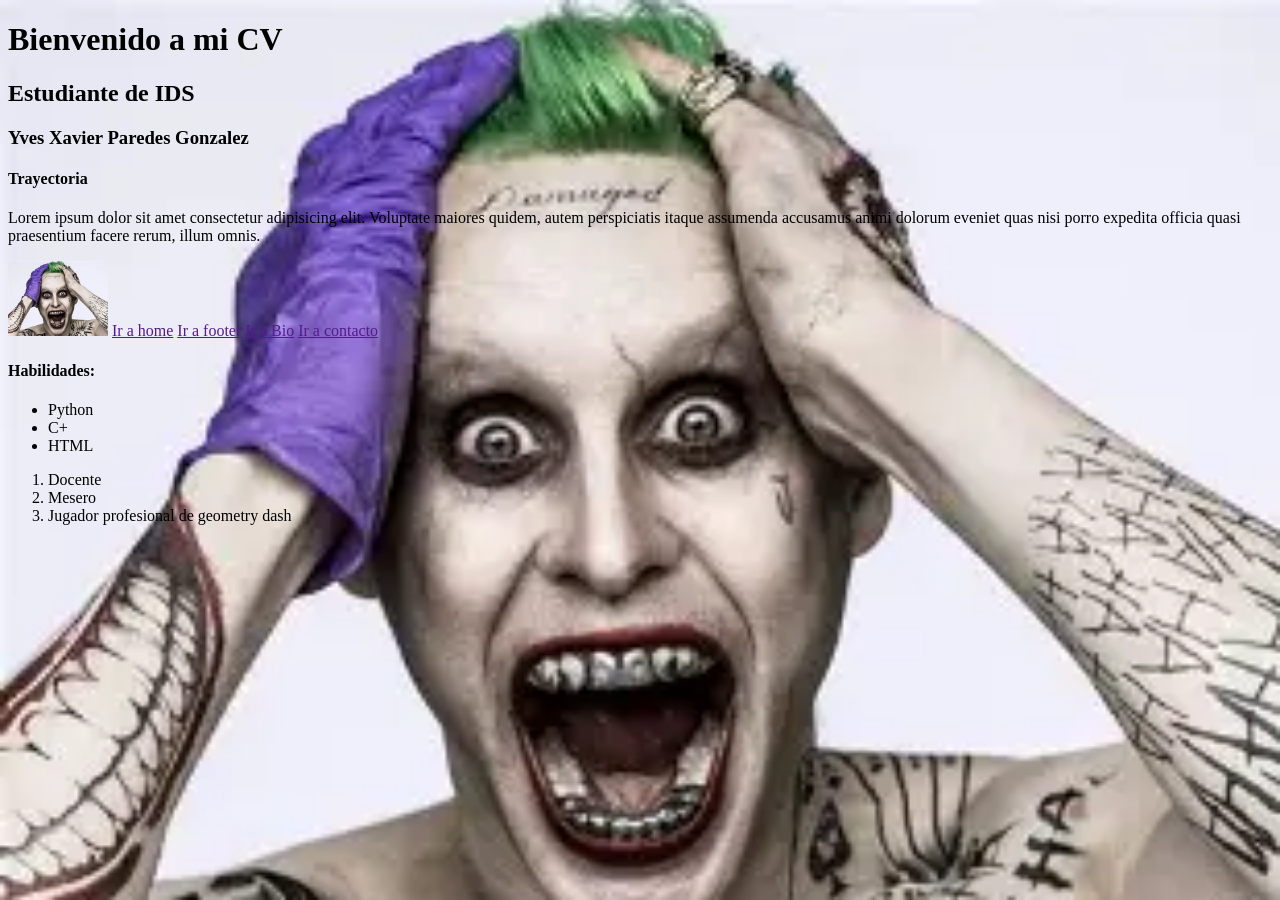
==== index.html @ 7e27b4fa "Add files via upload" ====
<!DOCTYPE html>
<html>
    <head>
        <meta charset="utf-8">
        <meta name="viewport" content="
        width=device-width, initial-scale=1">
        <title></title>
        <style>
            body{
               
        background-image: url('locura.png');
        background-size: cover;
        background-repeat: no-repeat;
            }
        </style>
        <body>
            <h1>Bienvenido a mi CV</h1>
            
            <h2>Estudiante de IDS</h2>

            <h3>Yves Xavier Paredes Gonzalez</h3>

            <h4>Trayectoria</h4>

            <p>
                Lorem ipsum dolor sit amet consectetur adipisicing elit. Voluptate maiores quidem, autem perspiciatis itaque assumenda accusamus animi dolorum eveniet quas nisi porro expedita officia quasi praesentium facere rerum, illum omnis.
            </p>

            <img width="100" src="locura.png" alt="locura">

            <a href="">Ir a home</a>
            <a href="">Ir a footer</a>
            <a href="">Ir a Bio</a>
            <a href="">Ir a contacto</a>

            <h4>Habilidades:</h4>

            <ul>
                <li>Python</li>
                <li>
                    C+
                </li>
                <li>
                    HTML
                </li>
            </ul>
            
            <ol>
                <li>Docente</li>
                <li>Mesero</li>
                <li>Jugador profesional de geometry dash</li>
            </ol>
                    
        </body>
    </head>
</html>
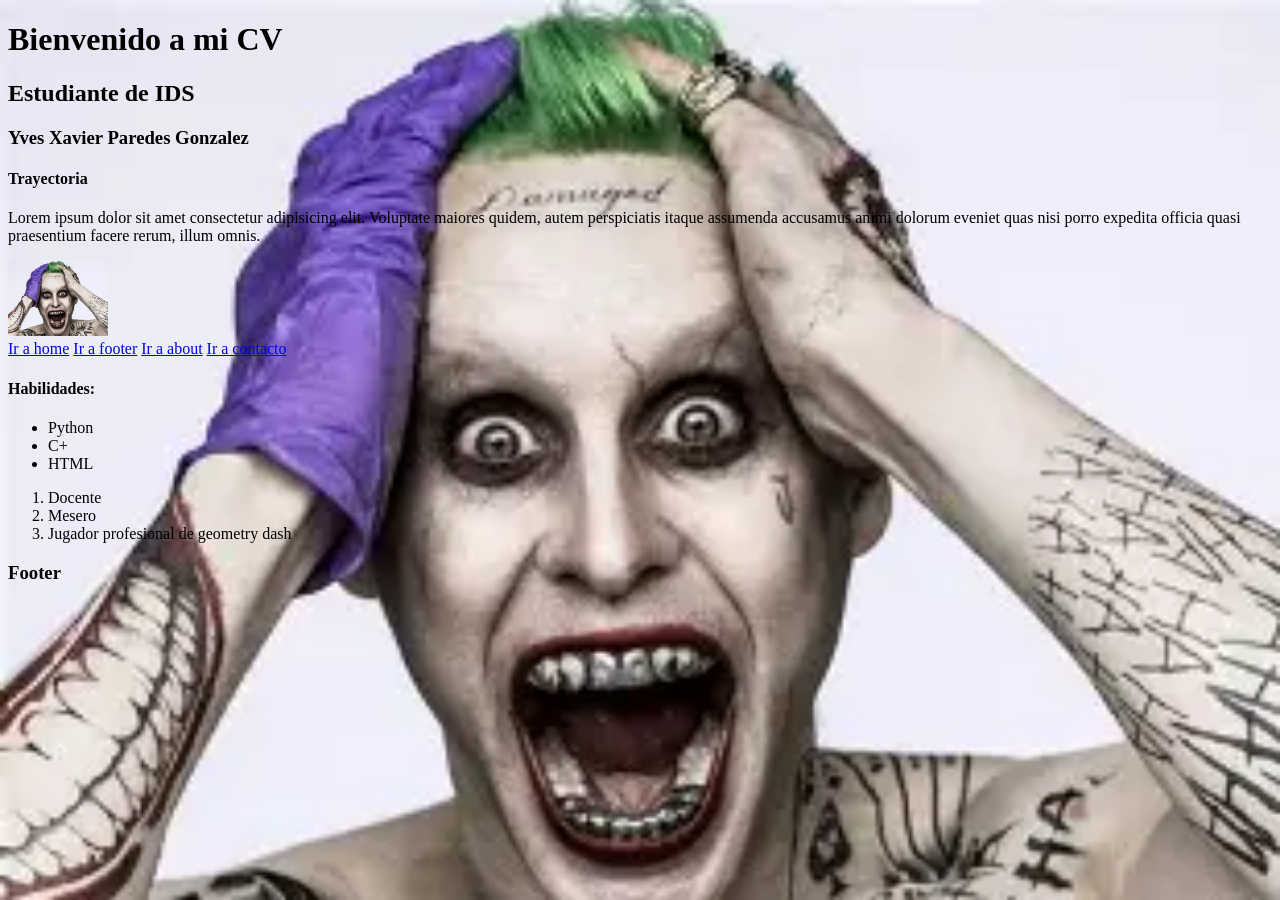
==== commit d61c66f1: "Add files via upload" ====
--- a/index.html
+++ b/index.html
@@ -27,12 +27,17 @@
             </p>
 
             <img width="100" src="locura.png" alt="locura">
-
-            <a href="">Ir a home</a>
-            <a href="">Ir a footer</a>
-            <a href="">Ir a Bio</a>
-            <a href="">Ir a contacto</a>
-
+            
+            
+        <div id=""enlaces>
+        
+            <a href="index.html">Ir a home</a>
+            <a href="#footer">Ir a footer</a>
+            <a href="about.html">Ir a about</a>
+            <a href="contact.html">Ir a contacto</a>
+            
+        </div>
+            
             <h4>Habilidades:</h4>
 
             <ul>
@@ -50,6 +55,14 @@
                 <li>Mesero</li>
                 <li>Jugador profesional de geometry dash</li>
             </ol>
+
+            <div id="footer">
+                <h3>
+                    Footer
+                </h3>
+            </div>
+
+            <br><br><br><br><br><br><br><br><br><br><br>
                     
         </body>
     </head>
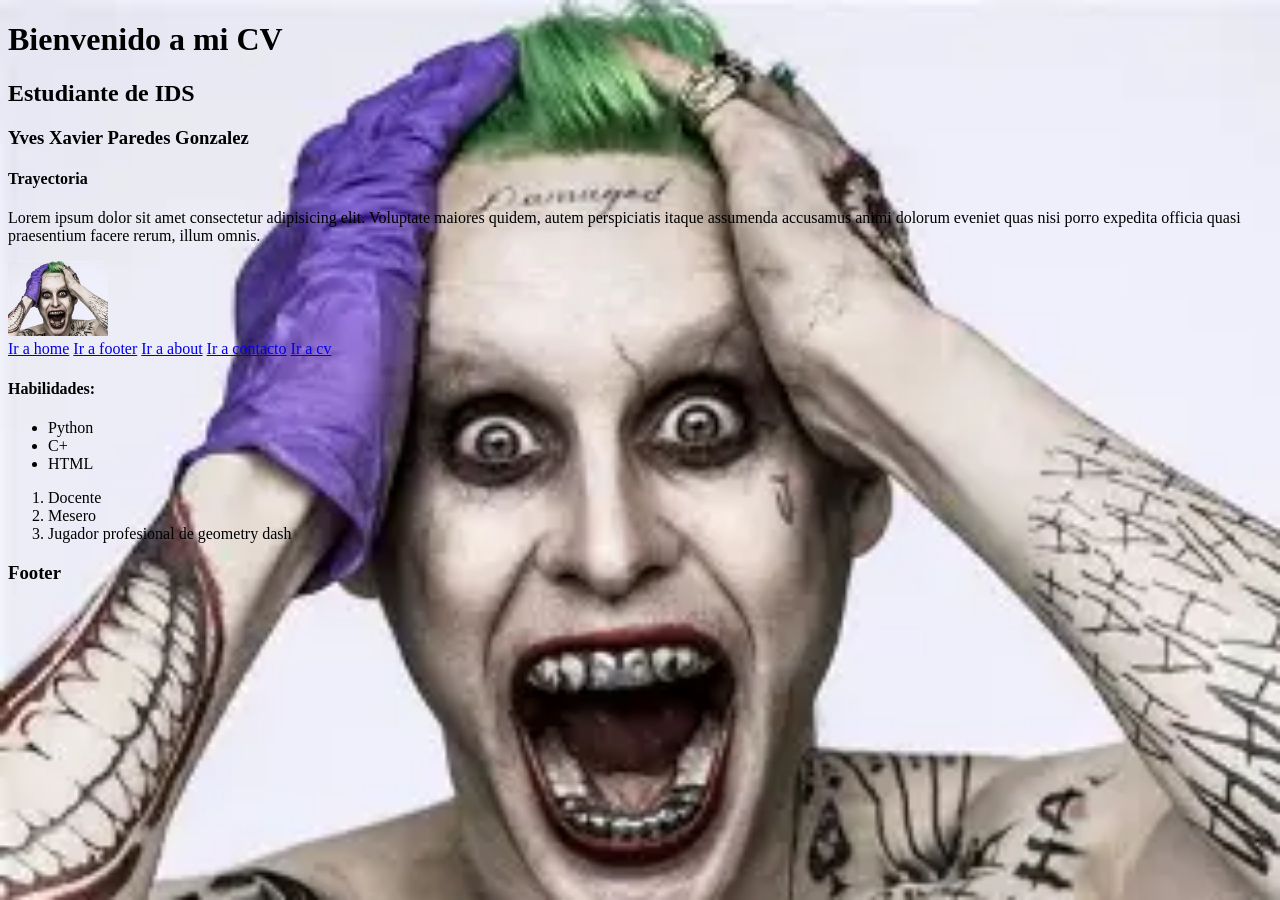
==== commit ad90e97d: "Add files via upload" ====
--- a/index.html
+++ b/index.html
@@ -35,6 +35,7 @@
             <a href="#footer">Ir a footer</a>
             <a href="about.html">Ir a about</a>
             <a href="contact.html">Ir a contacto</a>
+            <a href="views/Work.html">Ir a cv</a>
             
         </div>
             
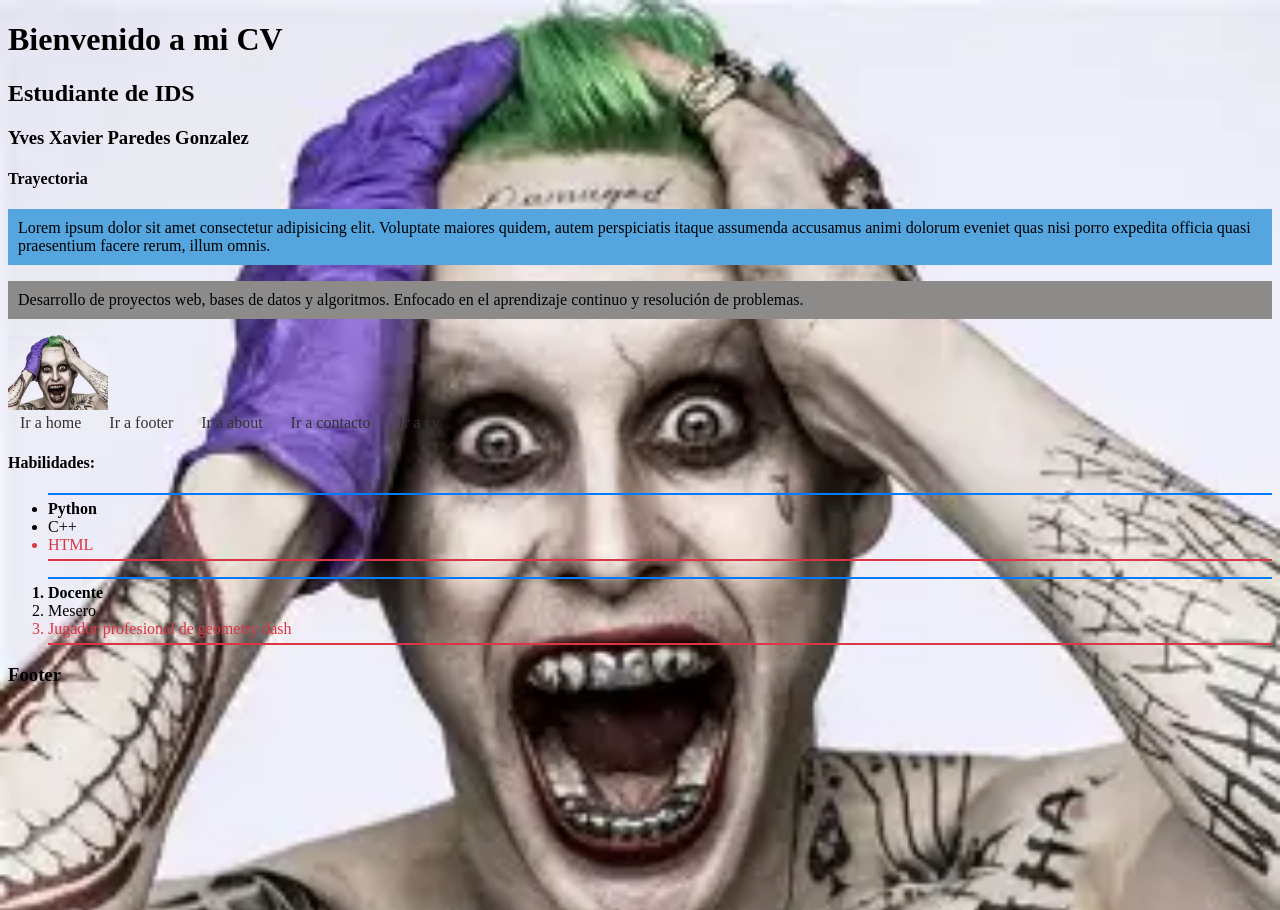
==== commit 533dd9f3: "Add files via upload" ====
--- a/index.html
+++ b/index.html
@@ -1,70 +1,56 @@
 <!DOCTYPE html>
-<html>
-    <head>
-        <meta charset="utf-8">
-        <meta name="viewport" content="
-        width=device-width, initial-scale=1">
-        <title></title>
-        <style>
-            body{
-               
-        background-image: url('locura.png');
-        background-size: cover;
-        background-repeat: no-repeat;
-            }
-        </style>
-        <body>
-            <h1>Bienvenido a mi CV</h1>
-            
-            <h2>Estudiante de IDS</h2>
+<html lang="es">
+<head>
+    <meta charset="utf-8">
+    <meta name="viewport" content="width=device-width, initial-scale=1">
+    <title>CV - Yves Xavier</title>
+    <link rel="stylesheet" href="public/style.css">
+</head>
+<body>
+    <h1>Bienvenido a mi CV</h1>
+    
+    <h2>Estudiante de IDS</h2>
 
-            <h3>Yves Xavier Paredes Gonzalez</h3>
+    <h3>Yves Xavier Paredes Gonzalez</h3>
 
-            <h4>Trayectoria</h4>
+    <h4>Trayectoria</h4>
 
-            <p>
-                Lorem ipsum dolor sit amet consectetur adipisicing elit. Voluptate maiores quidem, autem perspiciatis itaque assumenda accusamus animi dolorum eveniet quas nisi porro expedita officia quasi praesentium facere rerum, illum omnis.
-            </p>
+    <p class="fondo-azul parrafo-interactivo">
+        Lorem ipsum dolor sit amet consectetur adipisicing elit. Voluptate maiores quidem, autem perspiciatis itaque assumenda accusamus animi dolorum eveniet quas nisi porro expedita officia quasi praesentium facere rerum, illum omnis.
+    </p>
 
-            <img width="100" src="locura.png" alt="locura">
-            
-            
-        <div id=""enlaces>
+    <p class="fondo-gris parrafo-interactivo">
+        Desarrollo de proyectos web, bases de datos y algoritmos. Enfocado en el aprendizaje continuo y resolución de problemas.
+    </p>
+
+    <img width="100" src="locura.png" alt="locura">
+    
+    <nav id="enlaces">
+        <a href="index.html">Ir a home</a>
+        <a href="#footer">Ir a footer</a>
+        <a href="views/about.html">Ir a about</a>
+        <a href="views/contact.html">Ir a contacto</a>
+        <a href="views/Work.html">Ir a cv</a>
+    </nav>
         
-            <a href="index.html">Ir a home</a>
-            <a href="#footer">Ir a footer</a>
-            <a href="about.html">Ir a about</a>
-            <a href="contact.html">Ir a contacto</a>
-            <a href="views/Work.html">Ir a cv</a>
-            
-        </div>
-            
-            <h4>Habilidades:</h4>
+    <h4>Habilidades:</h4>
 
-            <ul>
-                <li>Python</li>
-                <li>
-                    C+
-                </li>
-                <li>
-                    HTML
-                </li>
-            </ul>
-            
-            <ol>
-                <li>Docente</li>
-                <li>Mesero</li>
-                <li>Jugador profesional de geometry dash</li>
-            </ol>
+    <ul>
+        <li>Python</li>
+        <li>C++</li>
+        <li>HTML</li>
+    </ul>
+    
+    <ol>
+        <li>Docente</li>
+        <li>Mesero</li>
+        <li>Jugador profesional de geometry dash</li>
+    </ol>
 
-            <div id="footer">
-                <h3>
-                    Footer
-                </h3>
-            </div>
+    <div id="footer">
+        <h3>Footer</h3>
+    </div>
 
-            <br><br><br><br><br><br><br><br><br><br><br>
-                    
-        </body>
-    </head>
+    <br><br><br><br><br><br><br><br><br><br><br>
+</body>
 </html>
--- a/public/style.css
+++ b/public/style.css
@@ -0,0 +1,50 @@
+body {
+  background-image: url('../locura.png');
+  background-size: cover;
+  background-repeat: no-repeat;
+}
+
+.fondo-azul {
+  background-color: #55a5df;
+  padding: 10px;
+}
+
+.fondo-gris {
+  background-color: #8d8a8a;
+  padding: 10px;
+}
+
+nav a {
+  text-decoration: none;
+  color: #333;
+  padding: 8px 12px;
+  transition: all 0.3s ease;
+}
+
+nav a:hover {
+  background-color: #007bff;
+  color: white;
+  border-radius: 4px;
+}
+
+ul li:first-child, ol li:first-child {
+  font-weight: bold;
+  border-top: 2px solid #007bff;
+  padding-top: 5px;
+}
+
+ul li:last-child, ol li:last-child {
+  color: #dc3545;
+  border-bottom: 2px solid #dc3545;
+  padding-bottom: 5px;
+}
+
+.parrafo-interactivo {
+  transition: all 0.3s ease;
+}
+
+.parrafo-interactivo:hover {
+  color: #0056b3;
+  font-size: 1.1em;
+  cursor: pointer;
+}
